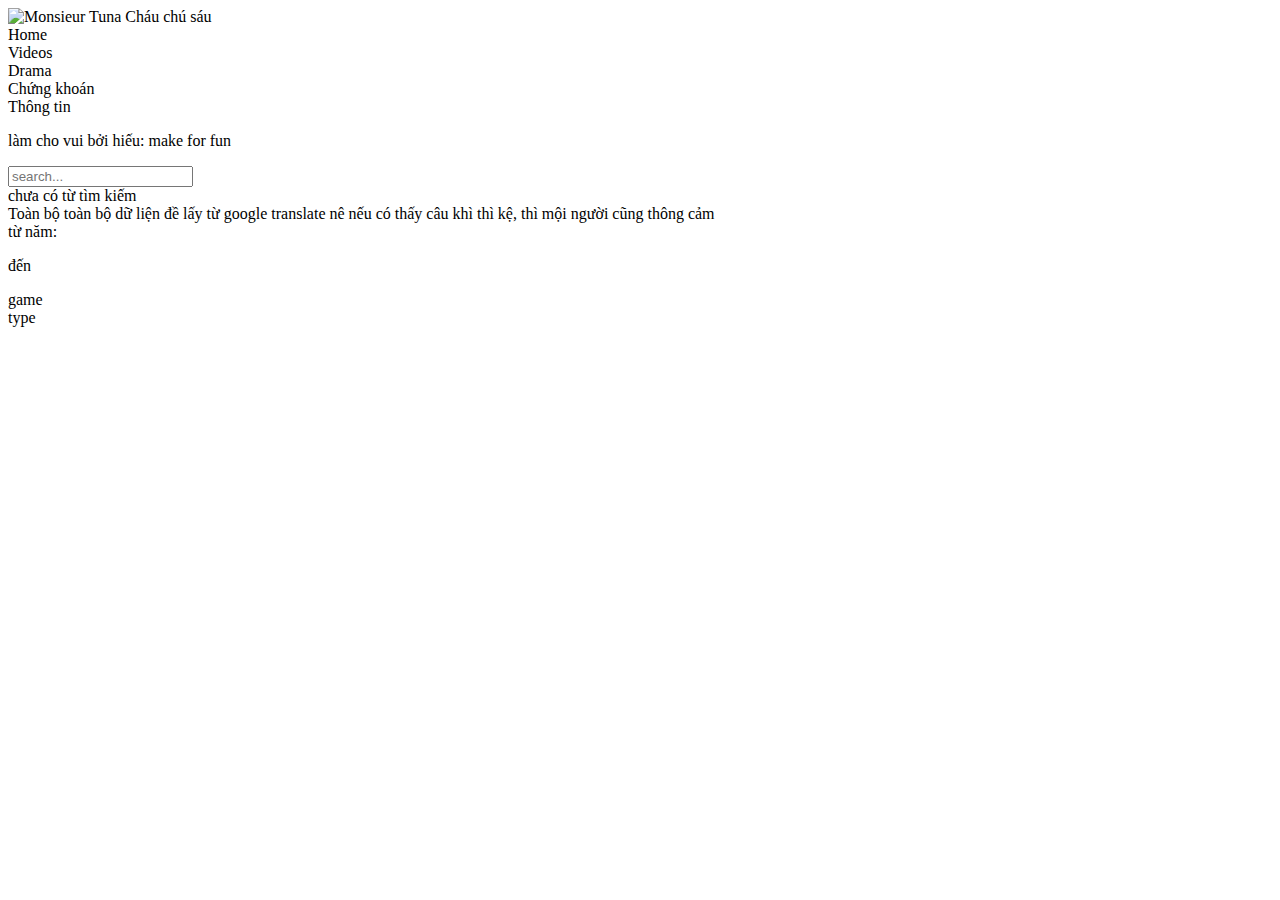
==== lea_ani8/index.html @ bc9a8a8a "Add files via upload" ====
<!DOCTYPE html>
<html lang="en">
<head>
    <meta charset="UTF-8">
    <meta http-equiv="X-UA-Compatible" content="IE=edge">
    <meta name="viewport" content="width=device-width, initial-scale=1.0">
    <title>Document</title>
    <link rel="stylesheet" href="files/style.css">
</head>
<body>
    <div class="sideBare no-full">
        <div class="title">
            <img src="files/icon.jpg" alt="Monsieur Tuna">
            <span class='span'>
                Cháu chú sáu
            </span>
            <div class="arrow">
                <ion-icon name="arrow-forward-circle-outline" id='fu'></ion-icon>
            </div>
        </div>

        <div class="list">
            <li class='home'>
                <div>
                    <ion-icon name="home-outline"></ion-icon>
                    <span class='span'>
                        Home
                    </span>
                </div>
            </li>
            <li class='videos'>
                <div class='action'>
                    <ion-icon name="tv-outline"></ion-icon>
                    <span class='span'>
                        Videos
                    </span>
                </div>

            </li>
            <li class='drama'>
                <div>
                    <ion-icon name="flame-outline"></ion-icon>
                    <span class='span'>
                        Drama
                    </span>
                </div>

            </li>
            <li class='orthodox'>
                <div>
                    <ion-icon name="bar-chart-outline"></ion-icon>
                    <span class='span'>
                        Chứng khoán
                    </span>
                </div>

            </li>
            <li class='i'>
                    <ion-icon name="alert-circle-outline"></ion-icon>
                    <span class='span'>
                        Thông tin
                    </span>

                    <div class="container">
                        <p>
                            làm cho vui bởi hiếu: make for fun
                        </p>
                    </div>
            </li>

        </div>
    </div>

    <div class="body">
        <div class='header'>
            <div class='srea'>
                <div class="se">
                    <input type="text" id='search' placeholder='search...' >
                    <ion-icon name="close-outline"></ion-icon>
                </div>
            </div>
            <div class='tile-container'>
                <div class='container'>
                    <div class='files'>
                        <div class='left'>
                            <div class='text'>
                                <span>chưa có từ tìm kiếm
                                </span> 
                            </div>
                        </div>
                        <div class='right'>

                            <div class='icon'>
                                <ion-icon name="chevron-down-outline"></ion-icon>
                            </div>
                            <div class='warning'>
                                <div class='box-icon'>
                                    <ion-icon name="alert-circle-outline" id='icon'></ion-icon>
                                </div>
                                <div class='content'>
                                    Toàn bộ toàn bộ dữ liện đề lấy từ google translate nê nếu có thấy câu khì thì kệ, thì mội người cũng thông cảm
                                </div>
                            </div>
                        </div>
                    </div>
                    <div class="container-full">
                        <div class='set time'> 
                            <span>từ năm: </span>
                            <div class='year'>
                                <ul></ul>
                                <span>đến</span>
                                <ul></ul>
                            </div>
                        </div>
                        <div class="set game"> 
                            game
                        </div>
                        <div class="set type"> 
                            type
                        </div>
                    </div>
                </div>
            </div>
        </div>
        <div class="main" style="user-select: auto;">
        </div>
        
    </div>

    
    <script src='files/main.js'></script>
    <script type="module" src="https://unpkg.com/ionicons@5.5.2/dist/ionicons/ionicons.esm.js"></script>
    <script nomodule src="https://unpkg.com/ionicons@5.5.2/dist/ionicons/ionicons.js"></script>
</body> 
</html>
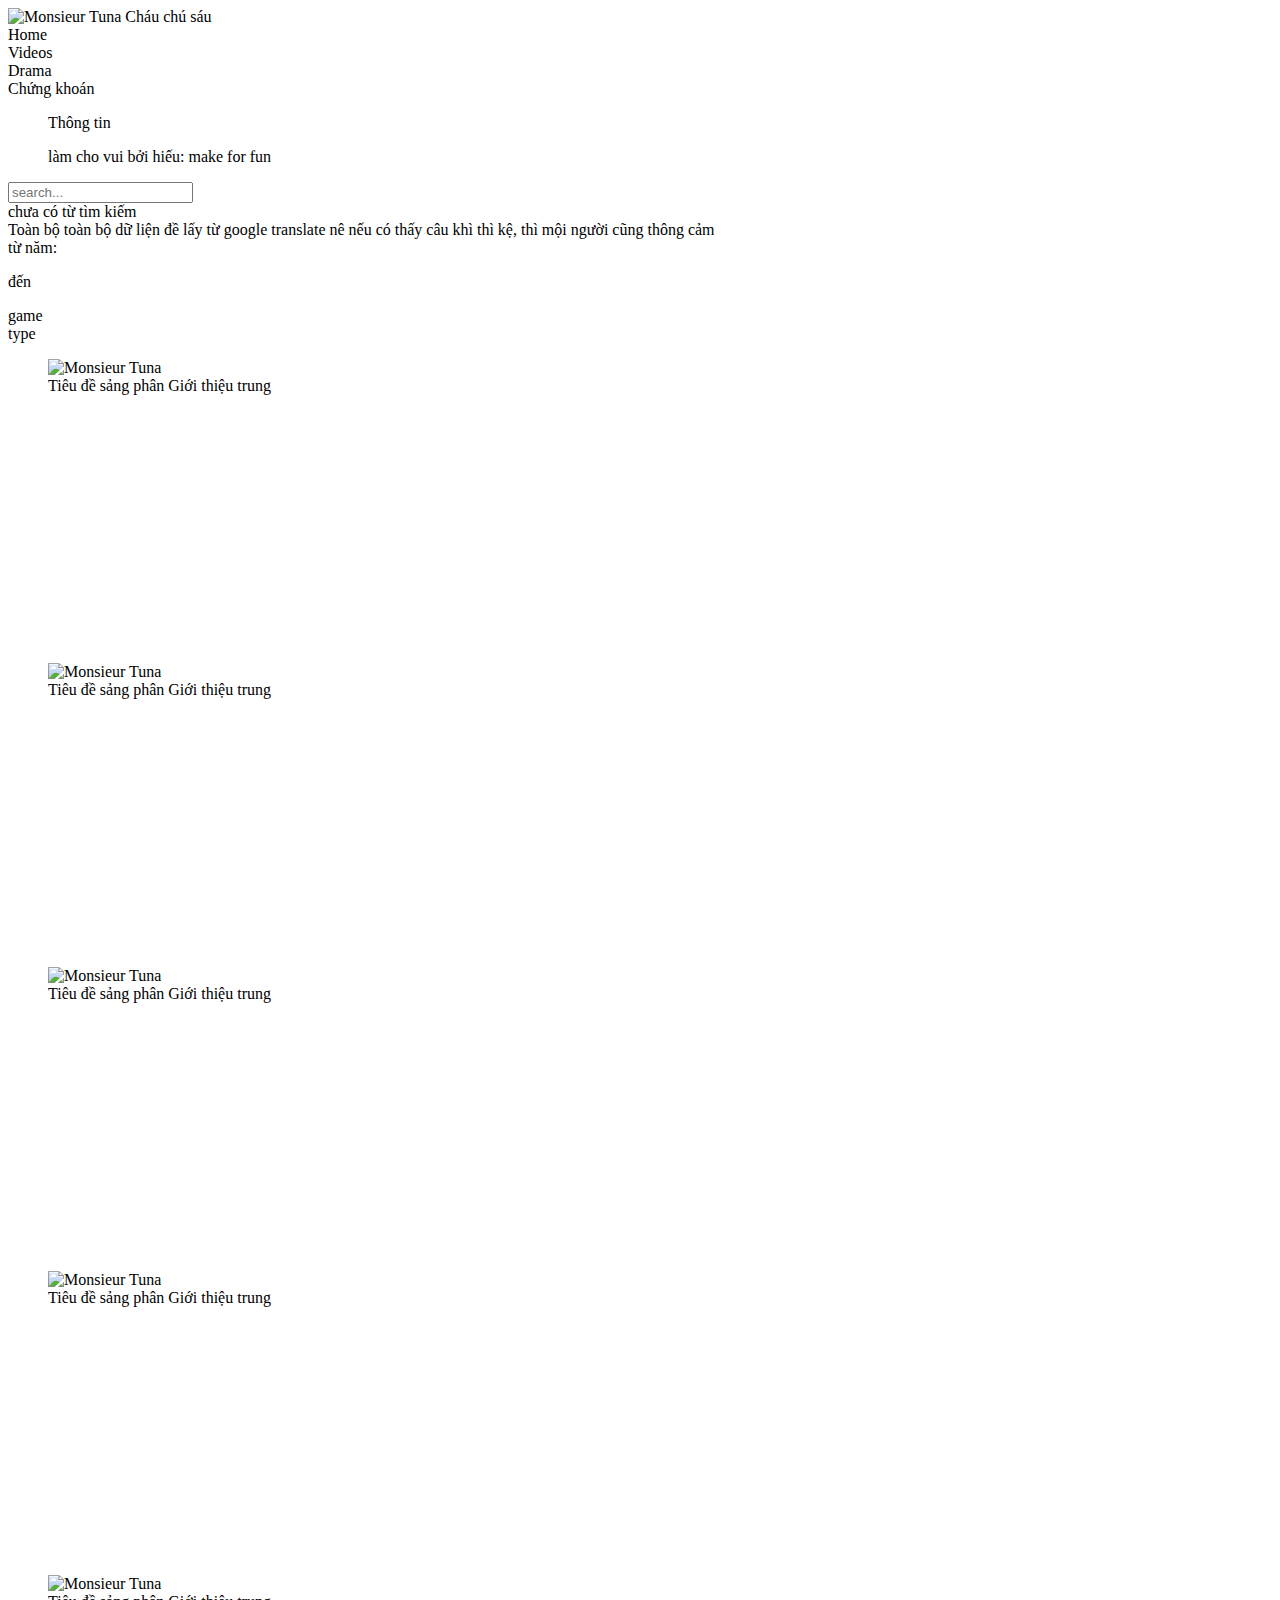
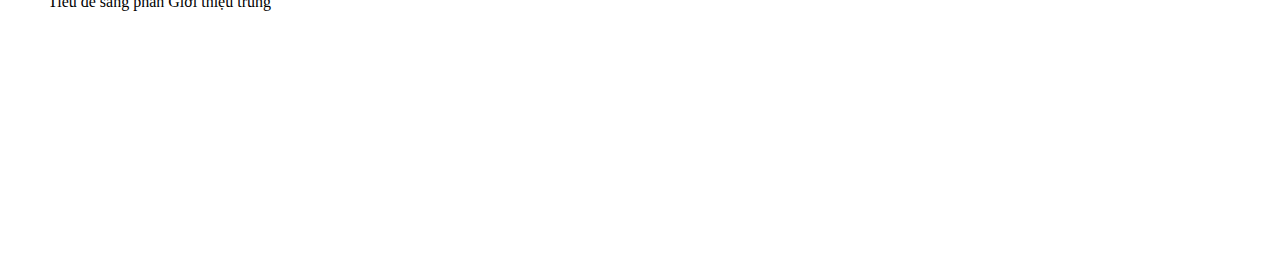
==== commit b41edbaf: "Add files via upload" ====
--- a/lea_ani8/index.html
+++ b/lea_ani8/index.html
@@ -6,6 +6,7 @@
     <meta name="viewport" content="width=device-width, initial-scale=1.0">
     <title>Document</title>
     <link rel="stylesheet" href="files/style.css">
+    <link rel="stylesheet" href="files/style_li.css">
 </head>
 <body>
     <div class="sideBare no-full">
@@ -55,20 +56,28 @@
                 </div>
 
             </li>
-            <li class='i'>
-                    <ion-icon name="alert-circle-outline"></ion-icon>
-                    <span class='span'>
-                        Thông tin
-                    </span>
-
-                    <div class="container">
-                        <p>
-                            làm cho vui bởi hiếu: make for fun
-                        </p>
-                    </div>
-            </li>
-
-        </div>
+            <ul class="background">
+                <div class="background_action">
+                </div>
+
+            </ul>
+
+            <ul class='i'>
+                <ion-icon name="alert-circle-outline" aria-label=""></ion-icon>
+                <span class='span'>
+                    Thông tin
+                </span>
+    
+                <div class="container">
+                    <p>
+                        làm cho vui bởi hiếu: make for fun
+                    </p>
+                </div>
+            </ul>
+                    
+            
+        </div>
+        
     </div>
 
     <div class="body">
@@ -78,6 +87,10 @@
                     <input type="text" id='search' placeholder='search...' >
                     <ion-icon name="close-outline"></ion-icon>
                 </div>
+                <div class='box_befor' id='button_search'>
+                    <ion-icon name="search-outline"></ion-icon>
+                </div>
+
             </div>
             <div class='tile-container'>
                 <div class='container'>
@@ -95,7 +108,7 @@
                             </div>
                             <div class='warning'>
                                 <div class='box-icon'>
-                                    <ion-icon name="alert-circle-outline" id='icon'></ion-icon>
+                                    <ion-icon name="alert-circle-outline"></ion-icon>
                                 </div>
                                 <div class='content'>
                                     Toàn bộ toàn bộ dữ liện đề lấy từ google translate nê nếu có thấy câu khì thì kệ, thì mội người cũng thông cảm
@@ -122,13 +135,81 @@
                 </div>
             </div>
         </div>
-        <div class="main" style="user-select: auto;">
+        <div class="main">
+            <div class="pass" style="user-select: auto;">
+                <ul style="height: 288px; user-select: auto;">
+                    <div style="user-select: auto;">
+                        <img src="https://i.ytimg.com/vi/_tV5LEBDs7w/hqdefault.jpg" alt="Monsieur Tuna">
+                        <div class="content" style="user-select: auto;">
+                            <span style="user-select: auto;">Tiêu đề sảng phân </span>
+                            <span class='text' style="user-select: auto;">Giới thiệu trung</span>
+                        </div>
+                        <div class='expand-outline'>
+                            <ion-icon name="expand-outline"></ion-icon>
+                        </div>
+                    </div>
+                </ul>
+
+                <ul style="height: 288px; user-select: auto;">
+                    <div style="user-select: auto;">
+                        <img src="https://i.ytimg.com/vi/_tV5LEBDs7w/hqdefault.jpg" alt="Monsieur Tuna">
+                        <div class="content" style="user-select: auto;">
+                            <span style="user-select: auto;">Tiêu đề sảng phân </span>
+                            <span class='text' style="user-select: auto;">Giới thiệu trung</span>
+                        </div>
+                        <div class='expand-outline'>
+                            <ion-icon name="expand-outline"></ion-icon>
+                        </div>
+                    </div>
+                </ul>
+
+                <ul style="height: 288px; user-select: auto;">
+                    <div style="user-select: auto;">
+                        <img src="https://i.ytimg.com/vi/_tV5LEBDs7w/hqdefault.jpg" alt="Monsieur Tuna">
+                        <div class="content" style="user-select: auto;">
+                            <span style="user-select: auto;">Tiêu đề sảng phân </span>
+                            <span class='text' style="user-select: auto;">Giới thiệu trung</span>
+                        </div>
+                        <div class='expand-outline'>
+                            <ion-icon name="expand-outline"></ion-icon>
+                        </div>
+                    </div>
+                </ul>
+
+                <ul style="height: 288px; user-select: auto;">
+                    <div style="user-select: auto;">
+                        <img src="https://i.ytimg.com/vi/_tV5LEBDs7w/hqdefault.jpg" alt="Monsieur Tuna">
+                        <div class="content" style="user-select: auto;">
+                            <span style="user-select: auto;">Tiêu đề sảng phân </span>
+                            <span class='text' style="user-select: auto;">Giới thiệu trung</span>
+                        </div>
+                        <div class='expand-outline'>
+                            <ion-icon name="expand-outline"></ion-icon>
+                        </div>
+                    </div>
+                </ul>
+
+                <ul style="height: 288px; user-select: auto;">
+                    <div style="user-select: auto;">
+                        <img src="https://i.ytimg.com/vi/_tV5LEBDs7w/hqdefault.jpg" alt="Monsieur Tuna">
+                        <div class="content" style="user-select: auto;">
+                            <span style="user-select: auto;">Tiêu đề sảng phân </span>
+                            <span class='text' style="user-select: auto;">Giới thiệu trung</span>
+                        </div>
+                        <div class='expand-outline'>
+                            <ion-icon name="expand-outline"></ion-icon>
+                        </div>
+                    </div>
+                </ul>
+            </div>
+
         </div>
         
     </div>
 
     
     <script src='files/main.js'></script>
+    <script src='files/li_active.js'></script>
     <script type="module" src="https://unpkg.com/ionicons@5.5.2/dist/ionicons/ionicons.esm.js"></script>
     <script nomodule src="https://unpkg.com/ionicons@5.5.2/dist/ionicons/ionicons.js"></script>
 </body> 
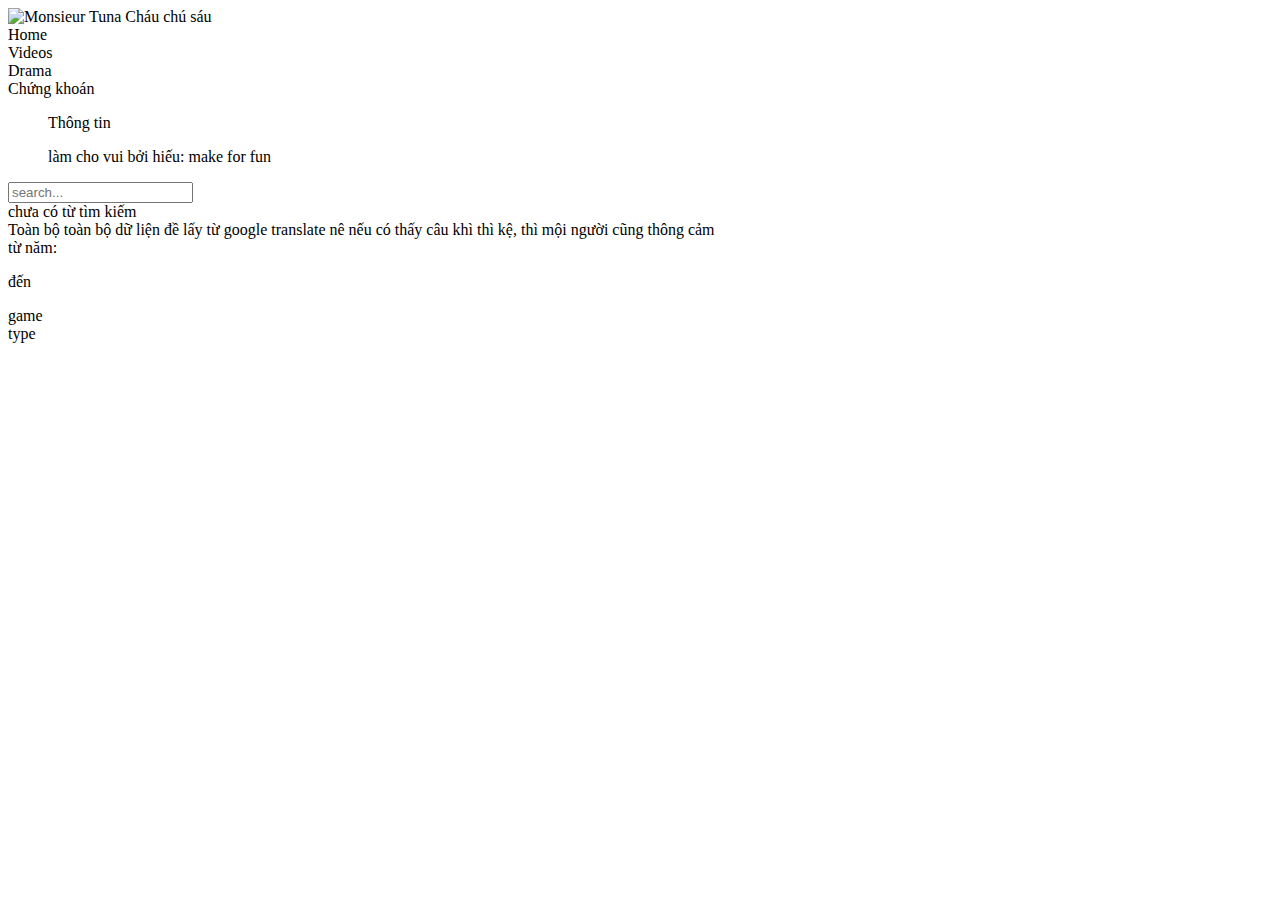
==== commit 0a4d15fa: "Update index.html" ====
--- a/lea_ani8/index.html
+++ b/lea_ani8/index.html
@@ -136,73 +136,7 @@
             </div>
         </div>
         <div class="main">
-            <div class="pass" style="user-select: auto;">
-                <ul style="height: 288px; user-select: auto;">
-                    <div style="user-select: auto;">
-                        <img src="https://i.ytimg.com/vi/_tV5LEBDs7w/hqdefault.jpg" alt="Monsieur Tuna">
-                        <div class="content" style="user-select: auto;">
-                            <span style="user-select: auto;">Tiêu đề sảng phân </span>
-                            <span class='text' style="user-select: auto;">Giới thiệu trung</span>
-                        </div>
-                        <div class='expand-outline'>
-                            <ion-icon name="expand-outline"></ion-icon>
-                        </div>
-                    </div>
-                </ul>
-
-                <ul style="height: 288px; user-select: auto;">
-                    <div style="user-select: auto;">
-                        <img src="https://i.ytimg.com/vi/_tV5LEBDs7w/hqdefault.jpg" alt="Monsieur Tuna">
-                        <div class="content" style="user-select: auto;">
-                            <span style="user-select: auto;">Tiêu đề sảng phân </span>
-                            <span class='text' style="user-select: auto;">Giới thiệu trung</span>
-                        </div>
-                        <div class='expand-outline'>
-                            <ion-icon name="expand-outline"></ion-icon>
-                        </div>
-                    </div>
-                </ul>
-
-                <ul style="height: 288px; user-select: auto;">
-                    <div style="user-select: auto;">
-                        <img src="https://i.ytimg.com/vi/_tV5LEBDs7w/hqdefault.jpg" alt="Monsieur Tuna">
-                        <div class="content" style="user-select: auto;">
-                            <span style="user-select: auto;">Tiêu đề sảng phân </span>
-                            <span class='text' style="user-select: auto;">Giới thiệu trung</span>
-                        </div>
-                        <div class='expand-outline'>
-                            <ion-icon name="expand-outline"></ion-icon>
-                        </div>
-                    </div>
-                </ul>
-
-                <ul style="height: 288px; user-select: auto;">
-                    <div style="user-select: auto;">
-                        <img src="https://i.ytimg.com/vi/_tV5LEBDs7w/hqdefault.jpg" alt="Monsieur Tuna">
-                        <div class="content" style="user-select: auto;">
-                            <span style="user-select: auto;">Tiêu đề sảng phân </span>
-                            <span class='text' style="user-select: auto;">Giới thiệu trung</span>
-                        </div>
-                        <div class='expand-outline'>
-                            <ion-icon name="expand-outline"></ion-icon>
-                        </div>
-                    </div>
-                </ul>
-
-                <ul style="height: 288px; user-select: auto;">
-                    <div style="user-select: auto;">
-                        <img src="https://i.ytimg.com/vi/_tV5LEBDs7w/hqdefault.jpg" alt="Monsieur Tuna">
-                        <div class="content" style="user-select: auto;">
-                            <span style="user-select: auto;">Tiêu đề sảng phân </span>
-                            <span class='text' style="user-select: auto;">Giới thiệu trung</span>
-                        </div>
-                        <div class='expand-outline'>
-                            <ion-icon name="expand-outline"></ion-icon>
-                        </div>
-                    </div>
-                </ul>
-            </div>
-
+           
         </div>
         
     </div>
@@ -213,4 +147,4 @@
     <script type="module" src="https://unpkg.com/ionicons@5.5.2/dist/ionicons/ionicons.esm.js"></script>
     <script nomodule src="https://unpkg.com/ionicons@5.5.2/dist/ionicons/ionicons.js"></script>
 </body> 
-</html>+</html>
